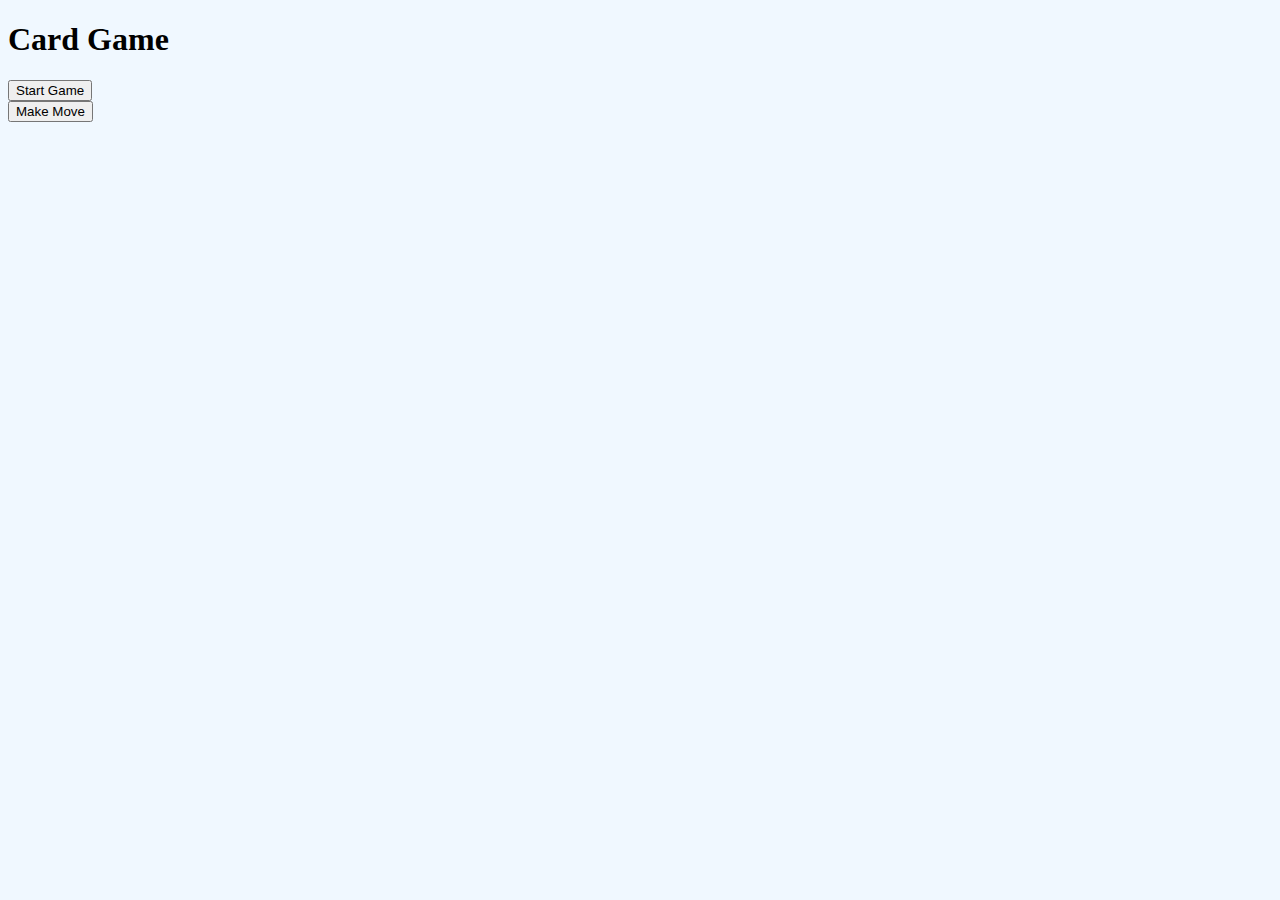
==== web-ui/templates/index.html @ 28a8209c "srERINGF WBUI" ====
<!DOCTYPE html>
<html>
<head>
    <title>Card Game</title>
    <style>
        /* Your CSS styles can go here */
        body{
            background-color: aliceblue;
        }

        .boardFather{
            display: flex;
            width: 50vw;
            height: 50vh;
            margin-top: 3vh;
            margin-left: 3vw;
        }

        .playerChild{
            width: auto;
            height: auto;

        }
    </style>
</head>
<body>
    <h1>Card Game</h1>
    <button id="startGameBtn">Start Game</button>
    <div id="gameState"></div>
    <button id="makeMoveBtn">Make Move</button>
    
    <script>
        document.getElementById('startGameBtn').addEventListener('click', startGame);
        document.getElementById('makeMoveBtn').addEventListener('click', makeMove);
    
        class Player{
            constructor(id,state){
                this.id = id
                this.state = state;
                this.hand = state["hand"];
                this.board = document.createElement('div');
                this.board.style.background = 'blue';
                this.cards = document.createElement('p');
                cards.text = ''
                
            }

            

            



            

        }


    
        function startGame() {
            fetch('/start_game')
                .then(response => response.text())
                .then(data => {
                    console.log(data); // Output success message in the console
                    getGameState();
                })
                .catch(error => console.error('Error:', error));
        }

        function makeMove() {
            // Your logic to make a move goes here
            // You'll need to implement the move data and send it to the backend
            // For example, playing a card or declaring the hand
            fetch('/make_move', {
                method: 'GET', // Change the method as per your game's requirements
                headers: {
                    'Content-Type': 'application/json'
                    // Add any required headers
                },
                // Add your move data in the body if needed
            })
                .then(response => response.json())
                .then(data => {
                    console.log(data); // Output game state or success message in the console
                    getGameState();
                })
                .catch(error => console.error('Error:', error));
        }

        
        function getGameState() {
            fetch('/get_game_state')
                .then(response => response.json())
                .then(data => {
                    document.getElementById('gameState').innerText = JSON.stringify(data, null, 2);
                    // Update UI with game state data
                })
                .catch(error => console.error('Error:', error));
        }

        // Initial call to get the game state when the page loads
        getGameState();
    </script>
</body>
</html>
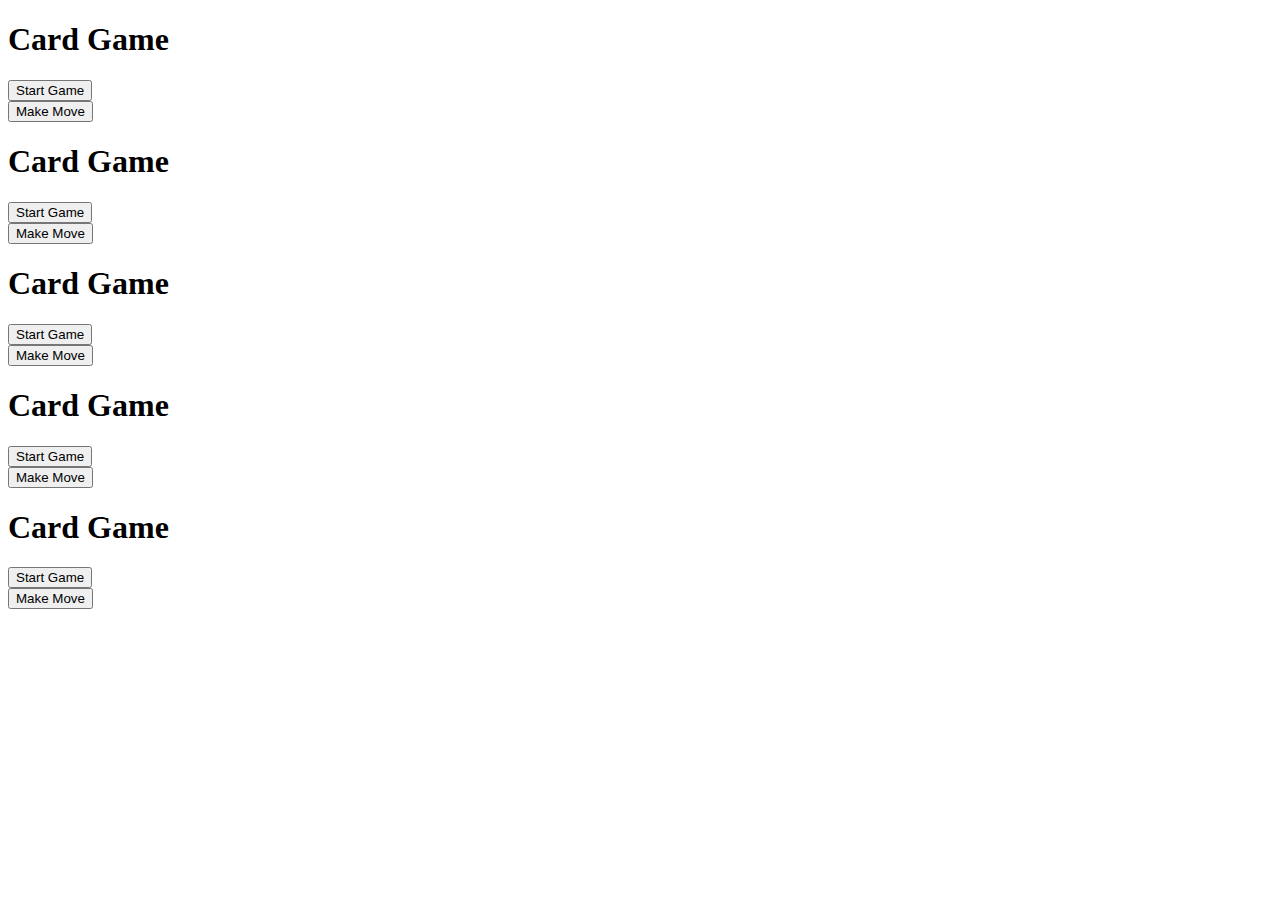
==== commit 7de2f351: "started web ui" ====
--- a/web-ui/templates/index.html
+++ b/web-ui/templates/index.html
@@ -2,104 +2,41 @@
 <html>
 <head>
     <title>Card Game</title>
-    <style>
-        /* Your CSS styles can go here */
-        body{
-            background-color: aliceblue;
-        }
+<script src="web-ui\templates\js\index.js"> </script>
 
-        .boardFather{
-            display: flex;
-            width: 50vw;
-            height: 50vh;
-            margin-top: 3vh;
-            margin-left: 3vw;
-        }
-
-        .playerChild{
-            width: auto;
-            height: auto;
-
-        }
-    </style>
 </head>
 <body>
+    <div id="p1">
     <h1>Card Game</h1>
     <button id="startGameBtn">Start Game</button>
     <div id="gameState"></div>
     <button id="makeMoveBtn">Make Move</button>
+    </div>
+    <div id="p2">
+        <h1>Card Game</h1>
+        <button id="startGameBtn">Start Game</button>
+        <div id="gameState"></div>
+        <button id="makeMoveBtn">Make Move</button>
+    </div>
     
-    <script>
-        document.getElementById('startGameBtn').addEventListener('click', startGame);
-        document.getElementById('makeMoveBtn').addEventListener('click', makeMove);
-    
-        class Player{
-            constructor(id,state){
-                this.id = id
-                this.state = state;
-                this.hand = state["hand"];
-                this.board = document.createElement('div');
-                this.board.style.background = 'blue';
-                this.cards = document.createElement('p');
-                cards.text = ''
-                
-            }
+    <div id="p3">
+        <h1>Card Game</h1>
+        <button id="startGameBtn">Start Game</button>
+        <div id="gameState"></div>
+        <button id="makeMoveBtn">Make Move</button>
+    </div>
+    <div id="p4">
+            <h1>Card Game</h1>
+            <button id="startGameBtn">Start Game</button>
+            <div id="gameState"></div>
+            <button id="makeMoveBtn">Make Move</button>
+    </div>
 
-            
-
-            
-
-
-
-            
-
-        }
-
-
-    
-        function startGame() {
-            fetch('/start_game')
-                .then(response => response.text())
-                .then(data => {
-                    console.log(data); // Output success message in the console
-                    getGameState();
-                })
-                .catch(error => console.error('Error:', error));
-        }
-
-        function makeMove() {
-            // Your logic to make a move goes here
-            // You'll need to implement the move data and send it to the backend
-            // For example, playing a card or declaring the hand
-            fetch('/make_move', {
-                method: 'GET', // Change the method as per your game's requirements
-                headers: {
-                    'Content-Type': 'application/json'
-                    // Add any required headers
-                },
-                // Add your move data in the body if needed
-            })
-                .then(response => response.json())
-                .then(data => {
-                    console.log(data); // Output game state or success message in the console
-                    getGameState();
-                })
-                .catch(error => console.error('Error:', error));
-        }
-
-        
-        function getGameState() {
-            fetch('/get_game_state')
-                .then(response => response.json())
-                .then(data => {
-                    document.getElementById('gameState').innerText = JSON.stringify(data, null, 2);
-                    // Update UI with game state data
-                })
-                .catch(error => console.error('Error:', error));
-        }
-
-        // Initial call to get the game state when the page loads
-        getGameState();
-    </script>
+        <div id="p5">
+            <h1>Card Game</h1>
+            <button id="startGameBtn">Start Game</button>
+            <div id="gameState"></div>
+            <button id="makeMoveBtn">Make Move</button>
+        </div>
 </body>
 </html>
